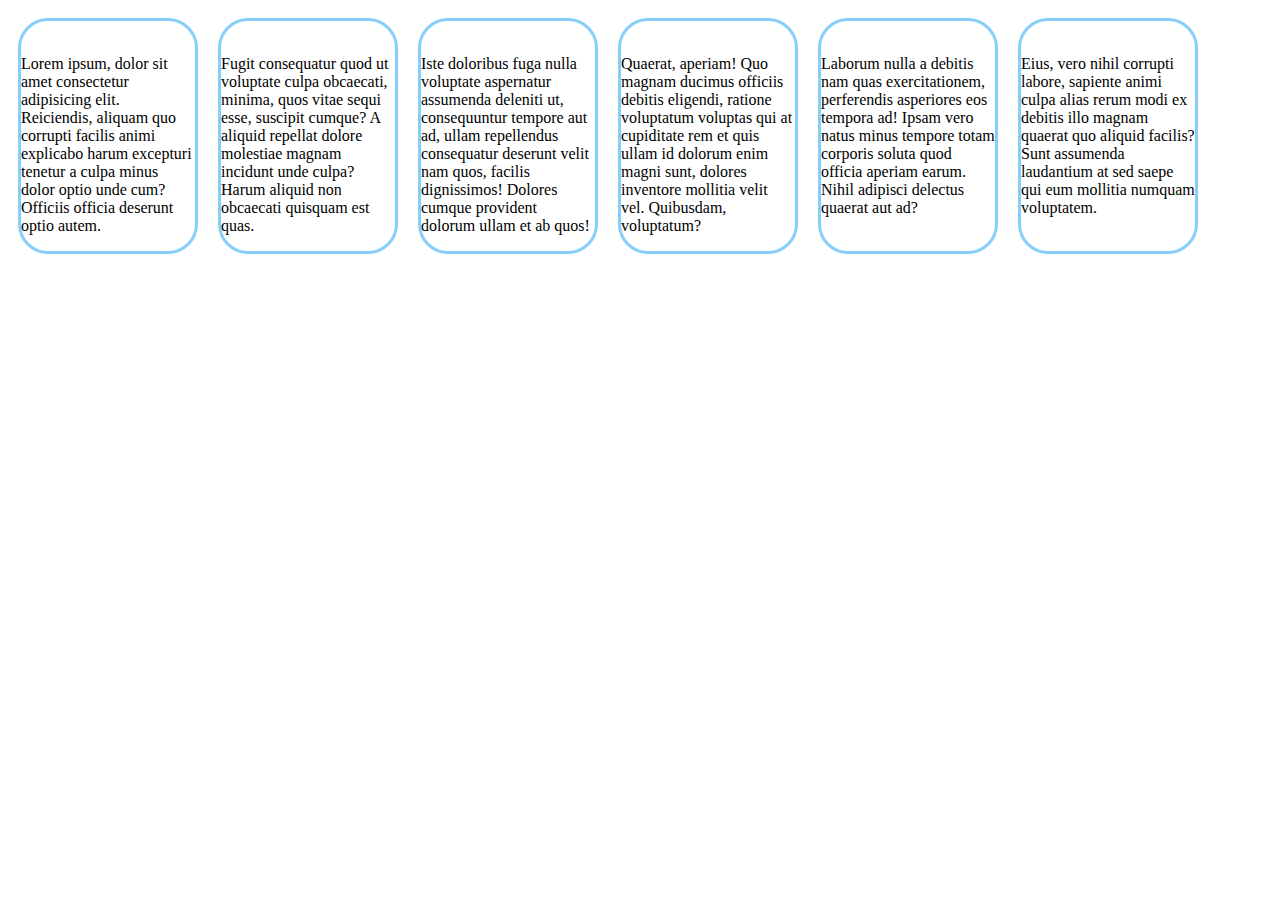
==== media_query/index.html @ eaf89625 "calender and media_query work" ====
<!DOCTYPE html>
<html lang="en">
<head>
    <meta charset="UTF-8">
    <meta http-equiv="X-UA-Compatible" content="IE=edge">
    <meta name="viewport" content="width=device-width, initial-scale=1.0">
    <link rel="stylesheet" href="style.css">
    <title>Media Query</title>
</head>
<body>
    <div class="container">
        <div class="food">
            <img src="https://blogs.biomedcentral.com/on-medicine/wp-content/uploads/sites/6/2019/09/iStock-1131794876.t5d482e40.m800.xtDADj9SvTVFjzuNeGuNUUGY4tm5d6UGU5tkKM0s3iPk-620x342.jpg" alt="">
            <p>Lorem ipsum, dolor sit amet consectetur adipisicing elit. Reiciendis, aliquam quo corrupti facilis animi explicabo harum excepturi tenetur a culpa minus dolor optio unde cum? Officiis officia deserunt optio autem.</p>
        </div>
        <div class="food">
            <img src="https://blogs.biomedcentral.com/on-medicine/wp-content/uploads/sites/6/2019/09/iStock-1131794876.t5d482e40.m800.xtDADj9SvTVFjzuNeGuNUUGY4tm5d6UGU5tkKM0s3iPk-620x342.jpg" alt="">
            <p>Fugit consequatur quod ut voluptate culpa obcaecati, minima, quos vitae sequi esse, suscipit cumque? A aliquid repellat dolore molestiae magnam incidunt unde culpa? Harum aliquid non obcaecati quisquam est quas.</p>
        </div>
        <div class="food">
            <img src="https://blogs.biomedcentral.com/on-medicine/wp-content/uploads/sites/6/2019/09/iStock-1131794876.t5d482e40.m800.xtDADj9SvTVFjzuNeGuNUUGY4tm5d6UGU5tkKM0s3iPk-620x342.jpg" alt="">
            <p>Iste doloribus fuga nulla voluptate aspernatur assumenda deleniti ut, consequuntur tempore aut ad, ullam repellendus consequatur deserunt velit nam quos, facilis dignissimos! Dolores cumque provident dolorum ullam et ab quos!</p>
        </div>
        <div class="food">
            <img src="https://blogs.biomedcentral.com/on-medicine/wp-content/uploads/sites/6/2019/09/iStock-1131794876.t5d482e40.m800.xtDADj9SvTVFjzuNeGuNUUGY4tm5d6UGU5tkKM0s3iPk-620x342.jpg" alt="">
            <p>Quaerat, aperiam! Quo magnam ducimus officiis debitis eligendi, ratione voluptatum voluptas qui at cupiditate rem et quis ullam id dolorum enim magni sunt, dolores inventore mollitia velit vel. Quibusdam, voluptatum?</p>
        </div>
        <div class="food">
            <img src="https://blogs.biomedcentral.com/on-medicine/wp-content/uploads/sites/6/2019/09/iStock-1131794876.t5d482e40.m800.xtDADj9SvTVFjzuNeGuNUUGY4tm5d6UGU5tkKM0s3iPk-620x342.jpg" alt="">
            <p>Laborum nulla a debitis nam quas exercitationem, perferendis asperiores eos tempora ad! Ipsam vero natus minus tempore totam corporis soluta quod officia aperiam earum. Nihil adipisci delectus quaerat aut ad?</p>
        </div>
        <div class="food">
            <img src="https://blogs.biomedcentral.com/on-medicine/wp-content/uploads/sites/6/2019/09/iStock-1131794876.t5d482e40.m800.xtDADj9SvTVFjzuNeGuNUUGY4tm5d6UGU5tkKM0s3iPk-620x342.jpg" alt="">
            <p>Eius, vero nihil corrupti labore, sapiente animi culpa alias rerum modi ex debitis illo magnam quaerat quo aliquid facilis? Sunt assumenda laudantium at sed saepe qui eum mollitia numquam voluptatem.</p>
        </div>
    </div>
</body>
</html>
---- media_query/style.css ----
.container{
    display: flex;
    max-width: 1200px;
}
.food{
    border:3px solid lightskyblue;
    border-radius: 30px;
   margin: 10px;
    width: 350px;
}
.food img{
    width: 100%;
}
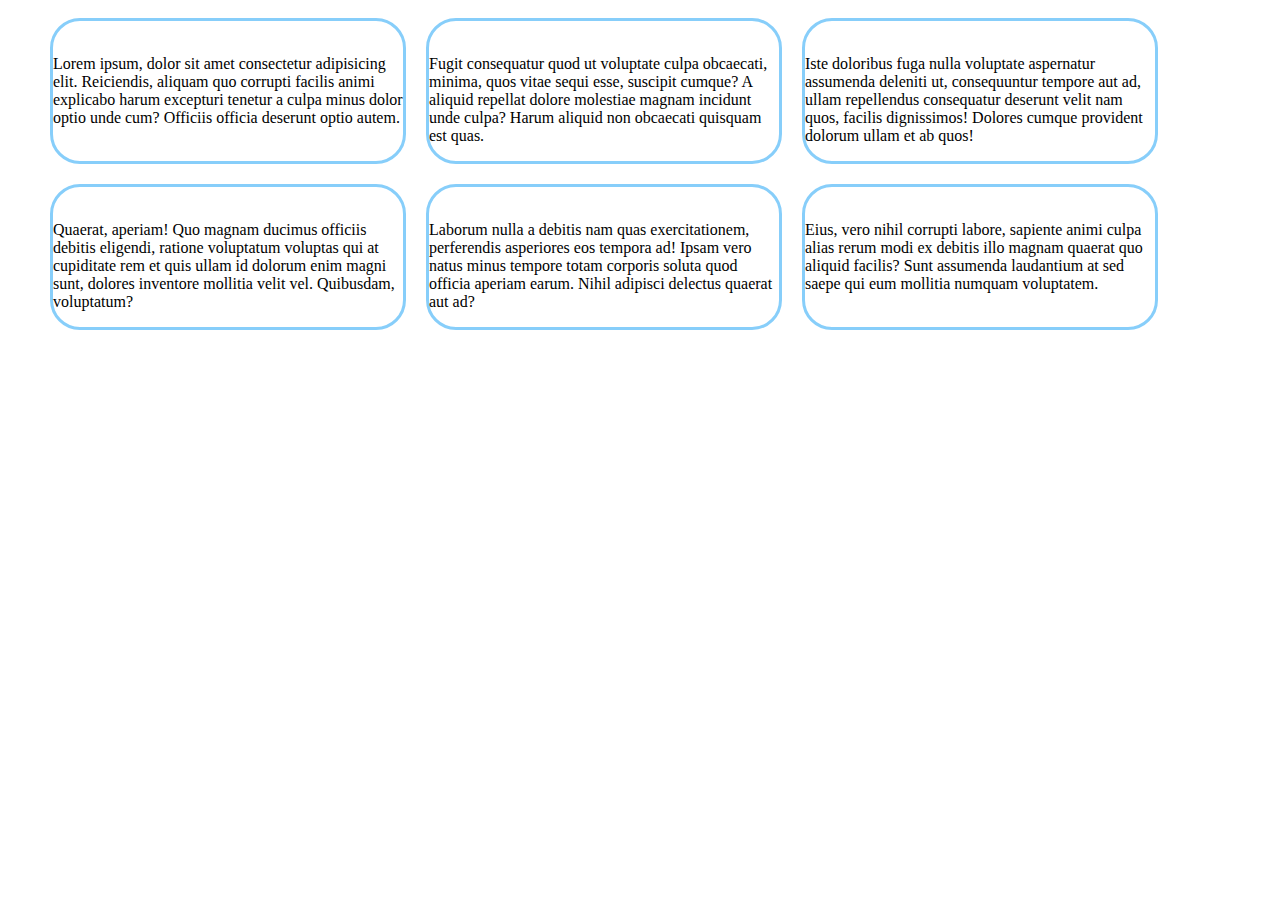
==== commit b95bff19: "Complete Css 3" ====
--- a/media_query/index.html
+++ b/media_query/index.html
@@ -10,27 +10,27 @@
 <body>
     <div class="container">
         <div class="food">
-            <img src="https://blogs.biomedcentral.com/on-medicine/wp-content/uploads/sites/6/2019/09/iStock-1131794876.t5d482e40.m800.xtDADj9SvTVFjzuNeGuNUUGY4tm5d6UGU5tkKM0s3iPk-620x342.jpg" alt="">
+            <img src="https://thumbs.dreamstime.com/b/heart-shape-various-vegetables-fruits-healthy-food-concept-isolated-white-background-140287808.jpg" alt="">
             <p>Lorem ipsum, dolor sit amet consectetur adipisicing elit. Reiciendis, aliquam quo corrupti facilis animi explicabo harum excepturi tenetur a culpa minus dolor optio unde cum? Officiis officia deserunt optio autem.</p>
         </div>
         <div class="food">
-            <img src="https://blogs.biomedcentral.com/on-medicine/wp-content/uploads/sites/6/2019/09/iStock-1131794876.t5d482e40.m800.xtDADj9SvTVFjzuNeGuNUUGY4tm5d6UGU5tkKM0s3iPk-620x342.jpg" alt="">
+            <img src="https://thumbs.dreamstime.com/b/heart-shape-various-vegetables-fruits-healthy-food-concept-isolated-white-background-140287808.jpg" alt="">
             <p>Fugit consequatur quod ut voluptate culpa obcaecati, minima, quos vitae sequi esse, suscipit cumque? A aliquid repellat dolore molestiae magnam incidunt unde culpa? Harum aliquid non obcaecati quisquam est quas.</p>
         </div>
         <div class="food">
-            <img src="https://blogs.biomedcentral.com/on-medicine/wp-content/uploads/sites/6/2019/09/iStock-1131794876.t5d482e40.m800.xtDADj9SvTVFjzuNeGuNUUGY4tm5d6UGU5tkKM0s3iPk-620x342.jpg" alt="">
+            <img src="https://thumbs.dreamstime.com/b/heart-shape-various-vegetables-fruits-healthy-food-concept-isolated-white-background-140287808.jpg" alt="">
             <p>Iste doloribus fuga nulla voluptate aspernatur assumenda deleniti ut, consequuntur tempore aut ad, ullam repellendus consequatur deserunt velit nam quos, facilis dignissimos! Dolores cumque provident dolorum ullam et ab quos!</p>
         </div>
         <div class="food">
-            <img src="https://blogs.biomedcentral.com/on-medicine/wp-content/uploads/sites/6/2019/09/iStock-1131794876.t5d482e40.m800.xtDADj9SvTVFjzuNeGuNUUGY4tm5d6UGU5tkKM0s3iPk-620x342.jpg" alt="">
+            <img src="https://thumbs.dreamstime.com/b/heart-shape-various-vegetables-fruits-healthy-food-concept-isolated-white-background-140287808.jpg" alt="">
             <p>Quaerat, aperiam! Quo magnam ducimus officiis debitis eligendi, ratione voluptatum voluptas qui at cupiditate rem et quis ullam id dolorum enim magni sunt, dolores inventore mollitia velit vel. Quibusdam, voluptatum?</p>
         </div>
         <div class="food">
-            <img src="https://blogs.biomedcentral.com/on-medicine/wp-content/uploads/sites/6/2019/09/iStock-1131794876.t5d482e40.m800.xtDADj9SvTVFjzuNeGuNUUGY4tm5d6UGU5tkKM0s3iPk-620x342.jpg" alt="">
+            <img src="https://thumbs.dreamstime.com/b/heart-shape-various-vegetables-fruits-healthy-food-concept-isolated-white-background-140287808.jpg" alt="">
             <p>Laborum nulla a debitis nam quas exercitationem, perferendis asperiores eos tempora ad! Ipsam vero natus minus tempore totam corporis soluta quod officia aperiam earum. Nihil adipisci delectus quaerat aut ad?</p>
         </div>
         <div class="food">
-            <img src="https://blogs.biomedcentral.com/on-medicine/wp-content/uploads/sites/6/2019/09/iStock-1131794876.t5d482e40.m800.xtDADj9SvTVFjzuNeGuNUUGY4tm5d6UGU5tkKM0s3iPk-620x342.jpg" alt="">
+            <img src="https://thumbs.dreamstime.com/b/heart-shape-various-vegetables-fruits-healthy-food-concept-isolated-white-background-140287808.jpg" alt="">
             <p>Eius, vero nihil corrupti labore, sapiente animi culpa alias rerum modi ex debitis illo magnam quaerat quo aliquid facilis? Sunt assumenda laudantium at sed saepe qui eum mollitia numquam voluptatem.</p>
         </div>
     </div>
--- a/media_query/style.css
+++ b/media_query/style.css
@@ -1,6 +1,9 @@
 .container{
     display: flex;
     max-width: 1200px;
+    margin: 0 auto;
+    flex-direction: row;
+    flex-wrap: wrap;
 }
 .food{
     border:3px solid lightskyblue;
